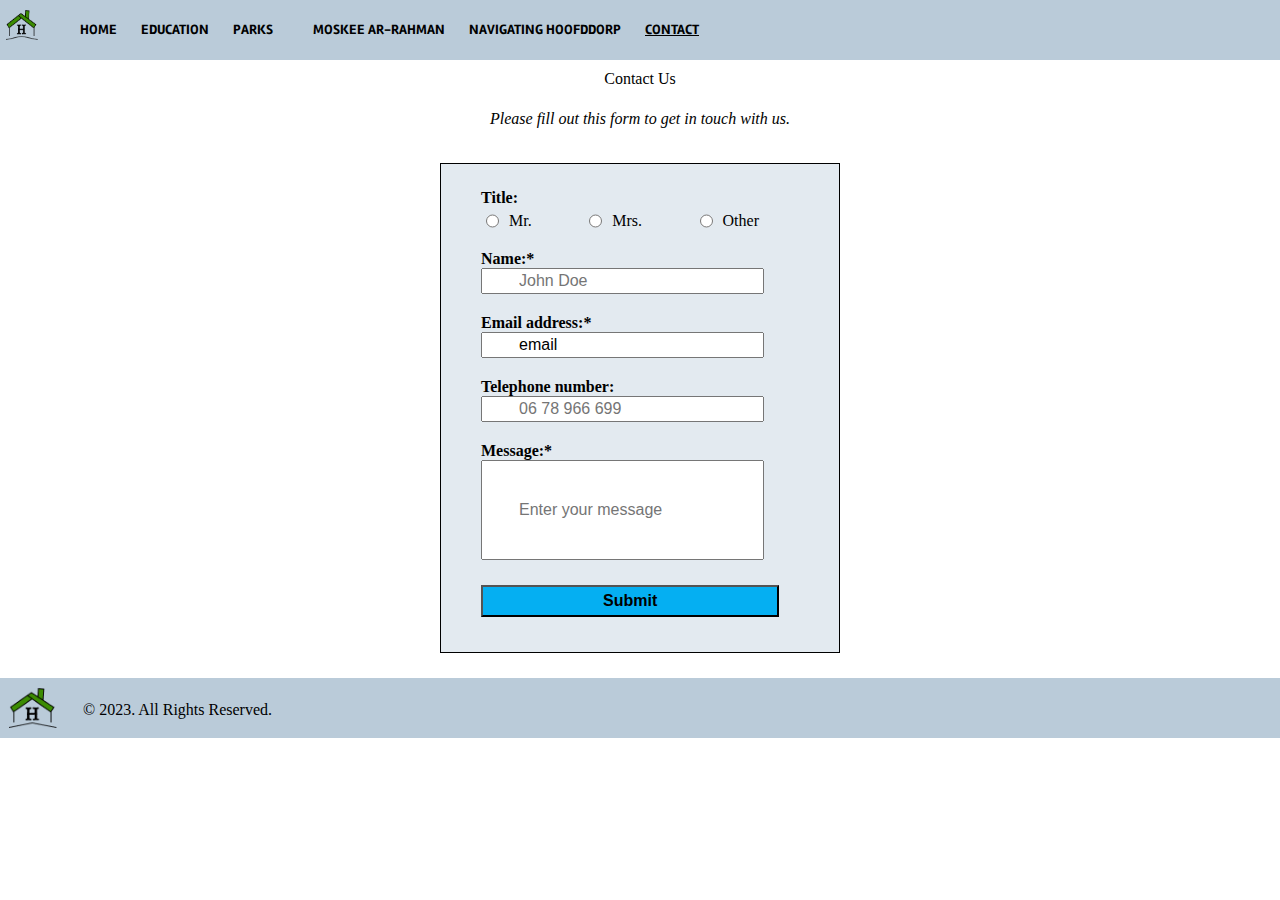
==== contact.html @ a4bf8ec8 "Add files via upload" ====
<!DOCTYPE html>
<html lang="en">
  <head>
    <meta charset="UTF-8">
    <meta name="author" content="Denisa Minu">
    <meta name="viewport" content="width=device-width, initial-scale=1.0" />
    <title>Contact </title>
    <link rel="stylesheet" type="text/css" href="./css/style.css" />
    <link rel="preconnect" href="https://fonts.googleapis.com">
    <link rel="preconnect" href="https://fonts.gstatic.com" crossorigin>
    <link href="https://fonts.googleapis.com/css2?family=Rambla:wght@700&display=swap" rel="stylesheet">
    <link rel="preconnect" href="https://fonts.googleapis.com">
<link rel="preconnect" href="https://fonts.gstatic.com" crossorigin>
<link href="https://fonts.googleapis.com/css2?family=Averia+Serif+Libre:ital,wght@1,300&display=swap" rel="stylesheet">
  </head>
  <body>
    <header>
      <nav>
        <figure>
          <img class="logo" src="img\logo.png" alt="your logo" title="logo">
        </figure>
        <section class="nav1">
          <a href = "index.html"><strong>HOME</strong></a>
          <a href = "education.html"><strong>EDUCATION</strong></a>
          <a href = "parks.html"><strong>PARKS</strong></a>
        </section>
        <section class="nav2">              
          <a href = "moskee.html"><strong>MOSKEE AR-RAHMAN</strong></a>
          <a href = "navigating.html"><strong>NAVIGATING HOOFDDORP</strong></a>
          <a href = "contact.html" class="current-page"><strong>CONTACT</strong></a>
        </section>
      </nav>
    </header>

<section class="form-container">
    <section class="contact-heading">
      <legend>
        <legend>Contact Us</legend>
      </legend>
      <p>Please fill out this form to get in touch with us.</p>
    </section>

  <form action = "submit.html">
    <section class="title">
          <label for = "title">Title:</label>

       <section class="title-options">      
            <section>
              <input type="radio" name="title" id="Mr.">
              <label for="title">Mr.</label>
            </section>

            <section>
              <input type="radio" name="title" id="Mrs.">
              <label for="title">Mrs.</label>
            </section>

            <section>
              <input type="radio" name="title" id="Other">
              <label for="title">Other</label>
            </section>
       </section>
    </section>

    <section>
      <label for = "name">Name:*</label> 
      <input type = "text" name = "name" placeholder="John Doe">
    </section>

   <section>
      <label for = "email">Email address:*</label>
      <input type = "email" name = "email" value="email" placeholder="JohnDoe@email.com">
   </section>

   <section>
      <label for = "Telephone">Telephone number:</label> 
      <input type = "text" name = "Telephone" placeholder="06 78 966 699" >
   </section>

   <section>
      <label for = "request">Message:*</label> 
      <input type = "text" name = "message" placeholder="Enter your message"> 
   </section>

   <section>
    <input class = "submit-button" type = "submit" value = "Submit">
</section>  
  </form>
</section>
    <footer>
      <img src="img\logo.png" alt="Your Logo" title="logo">
      <p>&copy; 2023. All Rights Reserved.</p>
  </footer>
  </body>
</html>
---- css/style.css ----
*{
    margin: 0;
    padding: 0;
    box-sizing: border-box;
    font-size: 1em;
}

@media screen and (min-width: 769px) {
    
    .nav1{
        margin-right: 0px;
    }

nav{
    min-width: 100%;
    position: absolute;
    display: flex;
}

nav a {
    font-size: 14px;
    color:black;
    margin-top: auto;
    margin-left: 20px;
    font-family: 'Rambla';
    text-decoration: none;
}

a:hover{
    text-decoration: underline;
}

nav a.current-page {
    text-decoration: underline; /* Underline for the current page */
}

header, footer {
    background-color: #BACBD9;
    height: 60px;
}

footer{
    display: flex;
    flex-direction: row;
}

footer img{
    width: 60px;
    height: 40px;
    margin-top: 10px;
}

footer p{
    margin: 23px;
}

.logo{
    width: 40px;
    height: 30px;
    margin-top: 25%;
}

.header-image{
    object-fit: cover;
    min-width: 100%;
    height: 300px;
    margin-top:0.4cm;
}

section,article {
    line-height: normal;
    letter-spacing: normal;
    word-spacing: normal;
    margin: 20px;
}

li{
    text-indent: 5px;
    margin: 20px;
}

.home-title{
    margin-top: 10px;
    margin-bottom: 10px;
    text-align: center;
    font-family: 'Rambla';
}

h1{
    margin-bottom: 50px;
    text-align: center;
    font-family: 'Rambla';
}

.subheading{
    text-align: center;
    margin-bottom: -40px;
    font-family: 'Averia Serif Libre', cursive;
}


.features a:hover, .features a:active {
    text-decoration: underline;
}

.custom-th {
    padding: 10px;
    color: black;
    font-weight: bold;
    font-size: 17px;
}

.custom-td {
    background-color: white;
    padding: 10px;
    color: black;
    font-weight: bold;
    font-size: 17px;
}

.custom-td a{
    background-color: #90ee90;
    padding:10px;
}

.custom-link {
    text-decoration: none;
    color: black;
}

tr::nth-child(even){
    background-color: #CFF;
}

tr:nth-child(odd){
    background-color: #FFF;
}

.home{
    padding: 20px;
}

.home h3{
     margin-top: 40px;
     margin-bottom: 20px;
} 

.features p{
    display: flex;
    flex-direction: row;
    margin-bottom: 30px;
    margin-top: 10px;
}

/*Schools */
.schools{
    padding: 20px;
}

.image-container1,.image-container2  {
    display: flex;
    align-items: flex-start;  
}

.left-image-education,.bottom-image-education{
    position: relative;
    margin-top: 30px;
    margin: -10px;
    border-style: double;
    border-width: 5px;
    border-color: #3C8C03;
    padding: 5px;
    max-width: 50vw;
}

.text1,.text2{
    margin: 30px;
    margin-top: 50px;
}

.text-ROC,.text-gifted{
    margin-top: 10px;
}


/*Parks*/
.parks{
    padding: 20px;
}

.image1,.image2{
    display: flex;
    flex-wrap: nowrap;
}

.left-image1-parks,.left-image2-parks{
    object-fit: cover;
    float:left;
    max-width: 50%;
    margin-top: 40px;
    margin-right: 40px;
    margin-left: -20px;
    margin-bottom: 30px;
    height: 30vw;
    border-style: double;
    border-width: 5px;
    border-color: #BACBD9;
    padding: 5px;
}

.right-image1-parks,.right-image2-parks{
    object-fit: cover;
    float:right;
    max-width: 50%;  
    margin-left: -20px;
    margin-top: 40px;
    margin-bottom: 30px;
    margin-right: -90px;
    height: 30vw;
    border-style: double;
    border-width: 5px;
    border-color: #3C8C03;
    padding: 5px;
}

h2{
    margin-bottom: 40px;
}

/*Moskee*/
.moskee{
    padding: 20px;
}

.right-image-moskee{
    float: right;
    margin-left: 60px;
    margin-right: 40px;
    margin-top: 30px;
    margin-bottom: 40px;
    border-style: double;
    border-width: 5px;
    border-color: #3C8C03;
    padding: 5px;
}

.text2-moskee{
    margin-top:120px;
    padding: 5px;
}

.text4-moskee{
    margin-top: 400px;
    margin-right: 25px;
    margin-bottom: 420px;
    position: relative;
} 

.left-image-moskee{
    position: static;
    float: left;
    margin-right: 60px;
    margin-top: 230px;
    border-style: double;
    border-width: 5px;
    border-color: #BACBD9;
    padding: 5px;
}

/*Navigating*/
.navigating{
    padding: 20px;
}

.right-image1-navigating,.right-image2-navigating{
    float: right;
    border-style: double;
    border-width: 5px;
    border-color: #3C8C03;
    padding: 5px;
}

.image-content1-navigating,.image-content2-navigating{
    margin-bottom: 50px;
    margin-top: 30px;
}

.content1-navigating,.content2-navigating{
    display: flex;
    flex-direction: row;
}

.text2-navigating{
    margin-top: 100px;
}

.text3-navigating{
    margin-top: 50px;
}

.bottom-image3-navigating{
    object-fit: cover;
    border-style: double;
    border-width: 5px;
    border-color: #3C8C03;
    padding: 5px;
    max-width: 100%;
    margin-right: 20px;
}


/*Contact*/
form,.submit{
    line-height: 20px;
    background-color:  rgba(186, 203, 217, 0.4);
    border: solid black 1px;
    font-weight: bold;
    display: flex;
    flex-direction: column;
    max-width: 400px;
    margin: 25px auto ;
    padding: 20px;
}

form section{
   margin-top: 5px;
   margin-bottom: 15px;
}

.contact-heading {
    text-align: center;
    margin: 50px auto -40px;
    max-width: 370px; 
    display: flex;
    flex-direction: column;
}

legend{
    margin: -20px auto -30px;
}

.contact-heading p {
    margin: 50px auto;
    font-style: oblique;
}

.title-options {
    display: flex;
    justify-content: space-between;
    font-weight: lighter; 
}

.title-options section {
    display: flex;
    flex-direction: row;
    margin-left: -15px; 
    margin-top: auto;
    margin-bottom: -15px;
}

.title-options section input{
    margin-right: 10px;
}

input[type="text"], input[type="email"]{
    padding: 2px 36px;
}

input[type="text"][name="message"] {
    height: 100px; 
    line-height: 1.5;
}

.submit-button{
    background-color: #05AFF2;
    font-weight: bold;
    margin-top: 5px;
    padding: 5px 120px;
}
.submit{
    margin-top: 120px;
    margin-bottom: 170px;
}

.cookie-message {
    text-transform: uppercase;
    z-index: 9999;
    position: relative;
    background-color: #BACBD9;
    width: fit-content;
    margin: 30px 0px;
    padding: 20px;
    margin-top: -75px;
}
}


@media screen and (max-width: 768px) {

.home,.schools,.parks,.navigating,.contact,.submit{
    padding: 0px;
}

nav{
    min-width: 100%;
    position: absolute;
    display: flex;
    background-color: #BACBD9;
    height: 40px;
    flex-direction: column;
    align-items: flex-start; 
    padding: 8px;   
}

.nav1{
    margin-top: -30px;
}

.nav2{
    margin-top: -10px;
}

.nav1 a{
    margin-right: 90px;
    margin-left: 30px;
}

.nav2 a{
    margin-left: 30px;
}

a[href="education.html"]{
    margin-right: 80px;
}

nav a {
    font-size: 11px;
    margin: 10px 0;
    margin-right: 16px;
    color:black;
    margin-left: 20px;
    font-family: 'Rambla';
    text-decoration: none;
}

.logo{
    width: 34px;
    height: 25px;
    margin-top: 40%;
    margin-left: -7px;
}

a:hover{
    text-decoration: underline;
}

nav a.current-page {
    text-decoration: underline; /* Underline for the current page */
}

header, footer {
    background-color: #BACBD9;
    height: 60px;
}

footer{
    display: flex;
    flex-direction: row;
}

footer img{
    width: 60px;
    height: 40px;
    margin-top: 10px;
}

footer p{
    margin: 23px;
}

.logo{
    margin-top: 10%;
}

.header-image{
    object-fit: cover;
    min-width: 100%;
    height: 300px;
    margin-top:0.4cm;
}

section,article{
    line-height: normal;
    letter-spacing: normal;
    word-spacing: normal;
    margin: 20px;
}

li{
    text-indent: 5px;
    margin: 20px;
}

.home-title{
    margin-top: 10px;
    margin-bottom: 10px;
    text-align: center;
    font-family: 'Rambla';
}

h1{
    margin-bottom: 50px;
    text-align: center;
    font-family: 'Rambla';
}

h2{
    margin-bottom: 20px;
}

h2::first-letter{
    text-transform: uppercase;
}

.subheading{
    text-align: center;
    margin-bottom: -40px;
    font-family: 'Averia Serif Libre', cursive;
}

.features a:hover, .features a:active {
    text-decoration: underline;
}

.custom-th {
    padding: 10px;
    color: black;
    font-weight: bold;
    font-size: 17px;
}

.custom-td {
    background-color: #90ee90;
    padding: 10px;
    color: black;
    font-weight: bold;
    font-size: 17px;
}

.custom-link {
    text-decoration: none;
    color: black;
}

.home{
    padding: 20px;
}

.home h3{
     margin-top: 40px;
     margin-bottom: 20px;
} 


.cookie-message {
    text-transform: uppercase;
    position: relative;
    background-color: #BACBD9;
    width: fit-content;
    margin: 30px 0px;
    padding: 20px;
    z-index: 9999;
    left:0%;
}

    /*schools*/
    .image-container1, .image-container2 {
        flex-direction: column; 
    }

    .left-image-education,.bottom-image-education {
        object-fit: cover;
        padding: 5px;
        border-style: double;
        border-width: 5px;
        border-color: #3C8C03;
        width: 750px;
        max-width: 100%;
        height: 45vw;
  
    }

    .text-ROC,.text-gifted {
        margin: 10px -10px 10px;
    }

    .text1,.text2 {
        margin: 20px 0; 
    }

    /*parks*/

    .image1,.image2{
        display: flex;
        flex-direction: column;
        align-items: center;
        margin: 20px 0; 
    }

    .left-image1-parks{
        object-fit: cover;
        padding: 5px;
        border-style: double;
        border-width: 5px;
        border-color: #BACBD9;
        max-width: 90%;
        height: 60vw;
    }
    
    .right-image1-parks{
        object-fit: cover;
        padding: 5px;
        border-style: double;
        border-width: 5px;
        border-color: #BACBD9;
        max-width: 90%;
        height: 60vw;
        margin-top: 15px;
    }
    
    .left-image2-parks{
        object-fit: cover;
        padding: 5px;
        border-style: double;
        border-width: 5px;
        border-color: #3C8C03;
        max-width: 100%;
        height: 60vw;
    }
    
    .right-image2-parks{
        object-fit: cover;
        padding: 5px;
        border-style: double;
        border-width: 5px;
        border-color: #3C8C03;
        max-width: 100%;
        height: 60vw;
        margin-top: 15px;
    }

    /*moskee*/
    .moskee {
        display: flex;
        flex-direction: column;
        align-items: center;
        padding: 20px;
    }
    
    .right-image-moskee {
        object-fit: cover;
        border-style: double;
        padding: 5px;
        border-width: 5px;
        border-color: #BACBD9;
        max-width: 100%;
        height: 300px;
        width: 600px;
        margin: 20px 0;
    }

    .left-image-moskee {
        object-fit: cover;
        padding: 5px;
        border-style: double;
        border-width: 5px;
        border-color: #3C8C03;
        max-width: 100%;
        height: 300px;
        width: 600px;
        margin: 20px 0;
    } 

    .text2-moskee,
    .text3-moskee,
    .text4-moskee {
        max-width: 100%;
        margin: 20px 0;
    }

    /*navigating*/
    .content1-navigating,.content2-navigating {
        display: flex;
        flex-direction: column;
        align-items: center;
    }

    .right-image1-navigating,.right-image2-navigating,.bottom-image3-navigating {
        object-fit: cover;
        padding: 5px;
        border-style: double;
        border-width: 5px;
        border-color: #3C8C03;
        max-width: 100%;
        height: 300px;
        width: 800px;
        margin: 20px 0;
    } 

    .text2-navigating,
    .text3-navigating{
        max-width: 100%;
        margin: 20px 0;
    }

    /*Contact*/
form,.submit{
    line-height: 20px;
    background-color:  rgba(186, 203, 217, 0.4);
    border: solid black 1px;
    font-weight: bold;
    display: flex;
    flex-direction: column;
    max-width: 350px;
    margin: 25px auto ;
    padding: 20px;
}

.submit{
    margin-top: 80px;
    margin-bottom: 190px;
}

form section{
   margin-top: 5px;
   margin-bottom: 15px;
}

.contact-heading {
    text-align: center;
    margin: 50px auto -40px;
    max-width: 370px; 
    display: flex;
    flex-direction: column;
}

legend{
    margin: -20px auto -30px;
}

.contact-heading > p {
    margin: 50px auto;
    font-style: oblique;
}

.title-options {
    display: flex;
    justify-content: space-between;
    font-weight: lighter; 
}

.title-options section {
    display: flex;
    flex-direction: row;
    margin-left: -15px; 
    margin-top: auto;
    margin-bottom: -15px;
}

.title-options section input{
    margin-right: 10px;
}

input[type="text"]{
    padding: 2px 36px;
}

input[type="text"][name="message"] {
    height: 100px; 
    line-height: 1.5;
}

.submit-button{
    background-color: #05AFF2;
    font-weight: bold;
    margin-top: 5px;
    padding: 5px 107px;
}
}
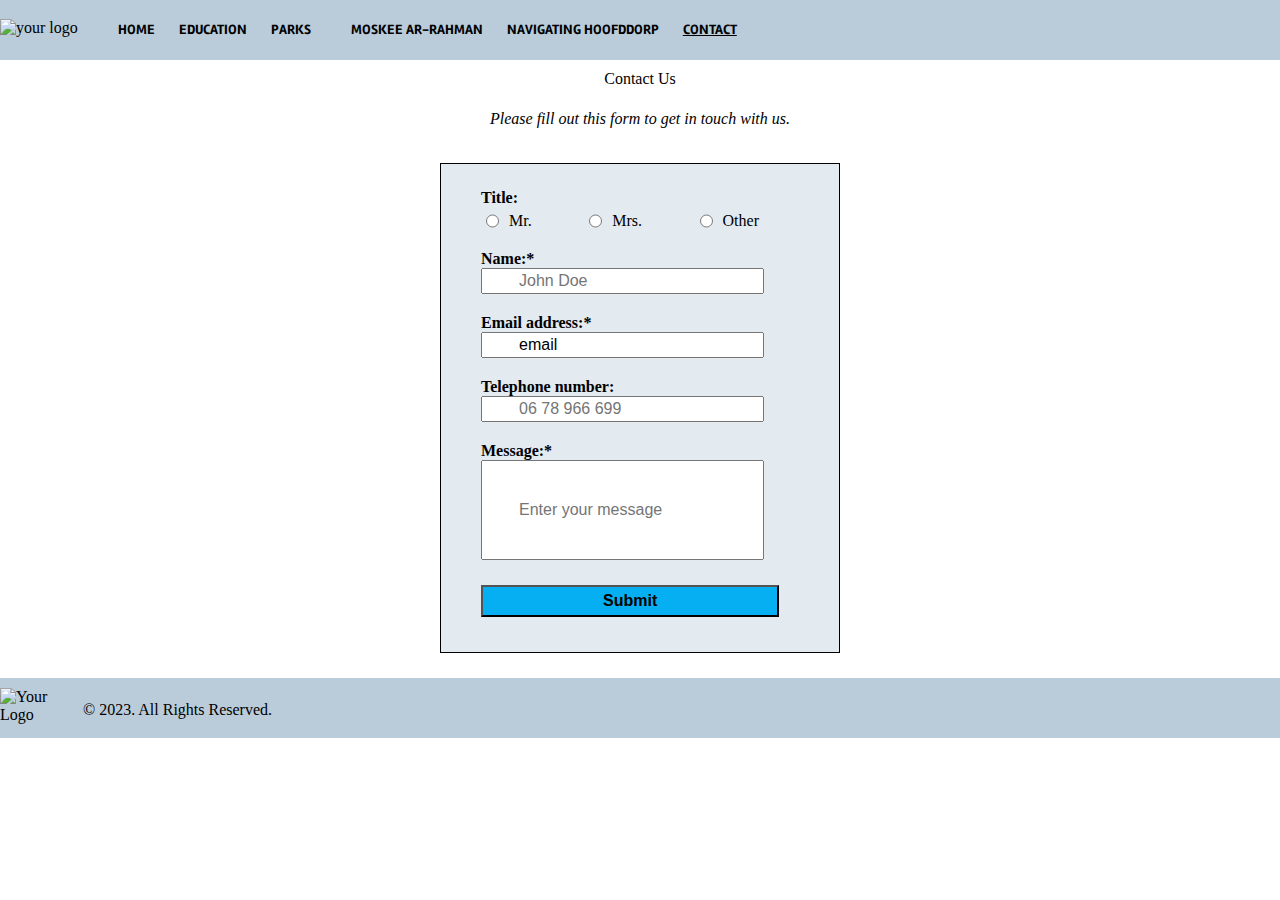
==== commit 3107fef0: "Add files via upload" ====
--- a/contact.html
+++ b/contact.html
@@ -17,7 +17,7 @@
     <header>
       <nav>
         <figure>
-          <img class="logo" src="img\logo.png" alt="your logo" title="logo">
+          <img class="logo" src="img/favicon.ico" alt="your logo" title="logo">
         </figure>
         <section class="nav1">
           <a href = "index.html"><strong>HOME</strong></a>
@@ -88,7 +88,7 @@
   </form>
 </section>
     <footer>
-      <img src="img\logo.png" alt="Your Logo" title="logo">
+      <img src="img/favicon.ico" alt="Your Logo" title="logo">
       <p>&copy; 2023. All Rights Reserved.</p>
   </footer>
   </body>
